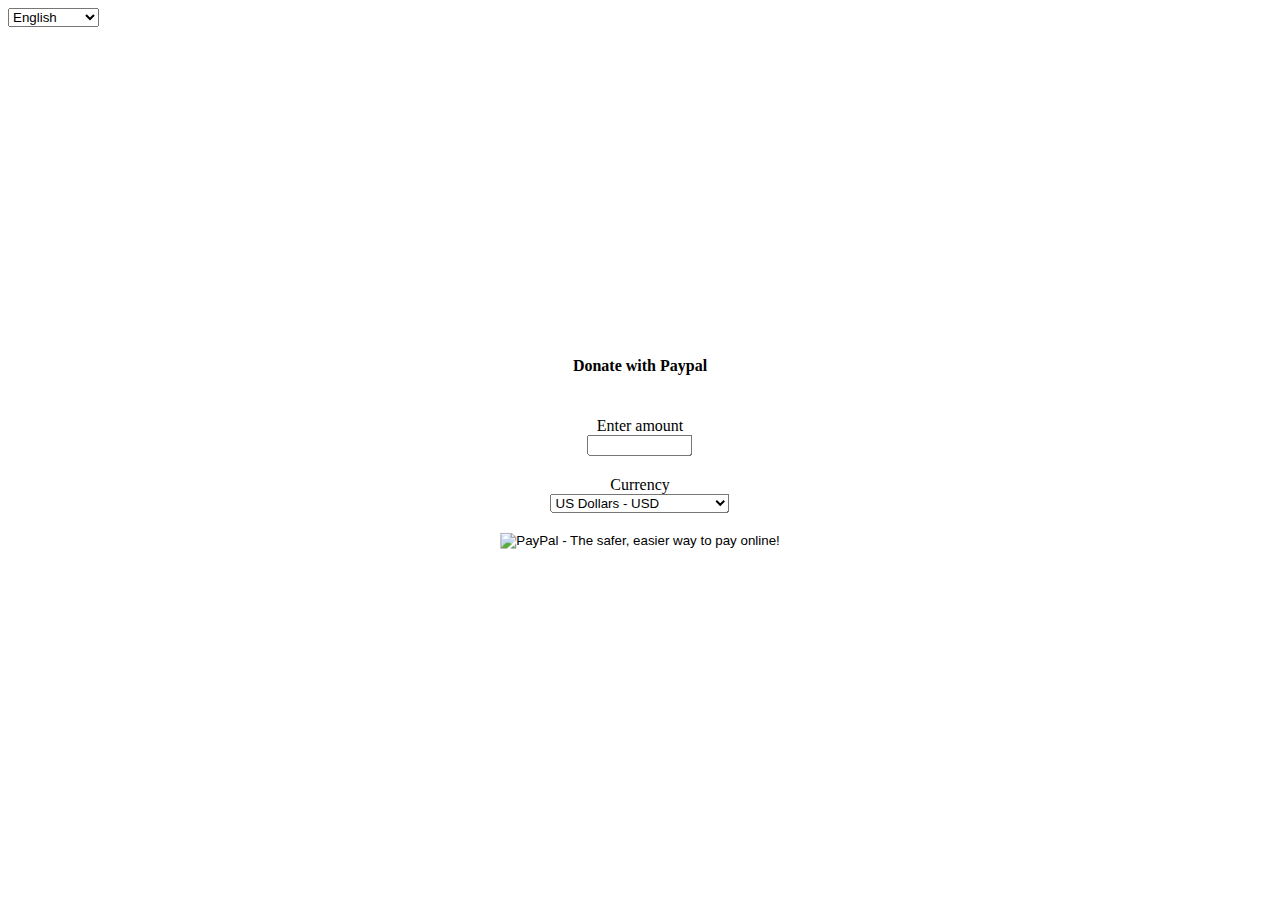
==== index.html @ f396ef0d "first commit" ====
<html>

<head>
 <meta name="viewport" content="width=device-width, initial-scale=1"> <!-- Ensures optimal rendering on mobile devices. -->
 <meta http-equiv="X-UA-Compatible" content="IE=edge" /> <!-- Optimal Internet Explorer compatibility -->
 <link rel="stylesheet" href="style.css">
 <script src="https://www.paypalobjects.com/donate/sdk/donate-sdk.js" charset="UTF-8"></script>

</head>

 
 <body onload="loadLanguages()">
 
                   <select id="languages" onchange="changeLanguage()"></select>
                   

                    <div class="donate_paypal">
                        <form id="paypal-form" action="https://www.paypal.com/cgi-bin/webscr" method="post">

                            <h4 class="heading" id="donateWithPaypal">Donate with PayPal</h4>       

                            <div class="donate-content-outer field">
                                <div id="enterAmount" class="amount_label heading">Enter amount ($)</div>
                                <div class="donate-content">
                                    <input type="text" id="amount" name="amount" size="10" title="Other Amount" value="">
                                </div>
                            </div>
                            
                            <div class="currency field">
                                <div id="currency" class="heading">Currency:</div>
                                <div class="donate-content">
                                    <select id="currency_code" name="currency_code">
                                        <option value="USD">US Dollars - USD</option>
                                        <option value="CAD">Canadian Dollar - CAD</option>
                                        <option value="EUR">Euro - EUR</option>
                                        <option value="GBP">British Pound - GBP</option>
                                        <option value="AUD">Australian Dollar - AUD</option>
                                        <option value="NZD">New Zealand Dollar - NZD</option>
                                        <option value="JPY">Japanese Yen - JPY</option>
                                        <option value="MXN">Mexican Peso - MXN</option>
                                        <option value="BRL">Brazilian Real - BRL</option>
                                        <option value="CHF">Swiss Franc - CHF</option>
                                        <option value="HKD">Hong Kong Dollar - HKD</option>
                                        <option value="SGD">Singapore Dollar - SGD</option>
                                        <option value="SEK">Swedish Krona - SEK</option>
                                        <option value="DKK">Danish Krone - DKK</option>
                                        <option value="PLN">Polish Zloty - PLN</option>
                                        <option value="NOK">Norwegian Krone - NOK</option>
                                        <option value="HUF">Hungarian Forint - HUF</option>
                                        <option value="CZK">Czech Koruna - CZK</option>
                                        <option value="ILS">Israeli New Shekel - ILS</option>
                                        <option value="MYR">Malaysian Ringgit - MYR</option>
                                        <option value="PHP">Philippine Peso - PHP</option>
                                        <option value="TWD">New Taiwan Dollar - TWD</option>
                                        <option value="THB">Thai Baht - THB</option>
                                        <option value="TRY">Turkish Lira - TRY</option>
                                        <option value="RUB">Russian ruble - RUB</option>
                                    </select>
                                </div>
                            </div>
                           
                            <div class="donate-btn field">
                                <input type="hidden" name="cmd" value="_donations">
                                <input type="hidden" name="business" value="giovannisaberon@outlook.com">
                                <input type="hidden" name="no_shipping" value="1">
                                <input id="instructions" type="hidden" name="cn" value="Add your instructions to Giovanni Saberon">
                                <input type="hidden" name="no_note" value="0">
                                <input type="hidden" name="lc" value="US">
                                <input type="hidden" name="bn" value="PP-DonationsBF:btn_donateCC_LG.gif:NonHostedGuest">
                                <input id="donationLinkButton" type="image" src="" border="0" name="submit" alt="PayPal - The safer, easier way to pay online!">
                            </div>
							
							
                            
                        </form>
                    </div>




</body>

 <script src="app.js" charset="UTF-8"></script>

</html>
---- style.css ----
.donate_paypal{
	position: absolute;
	left: 50%;
	top: 50%;
	transform: translate(-50%, -50%);
	text-align: center;
}

.field{
	padding-top: 20px;  
}
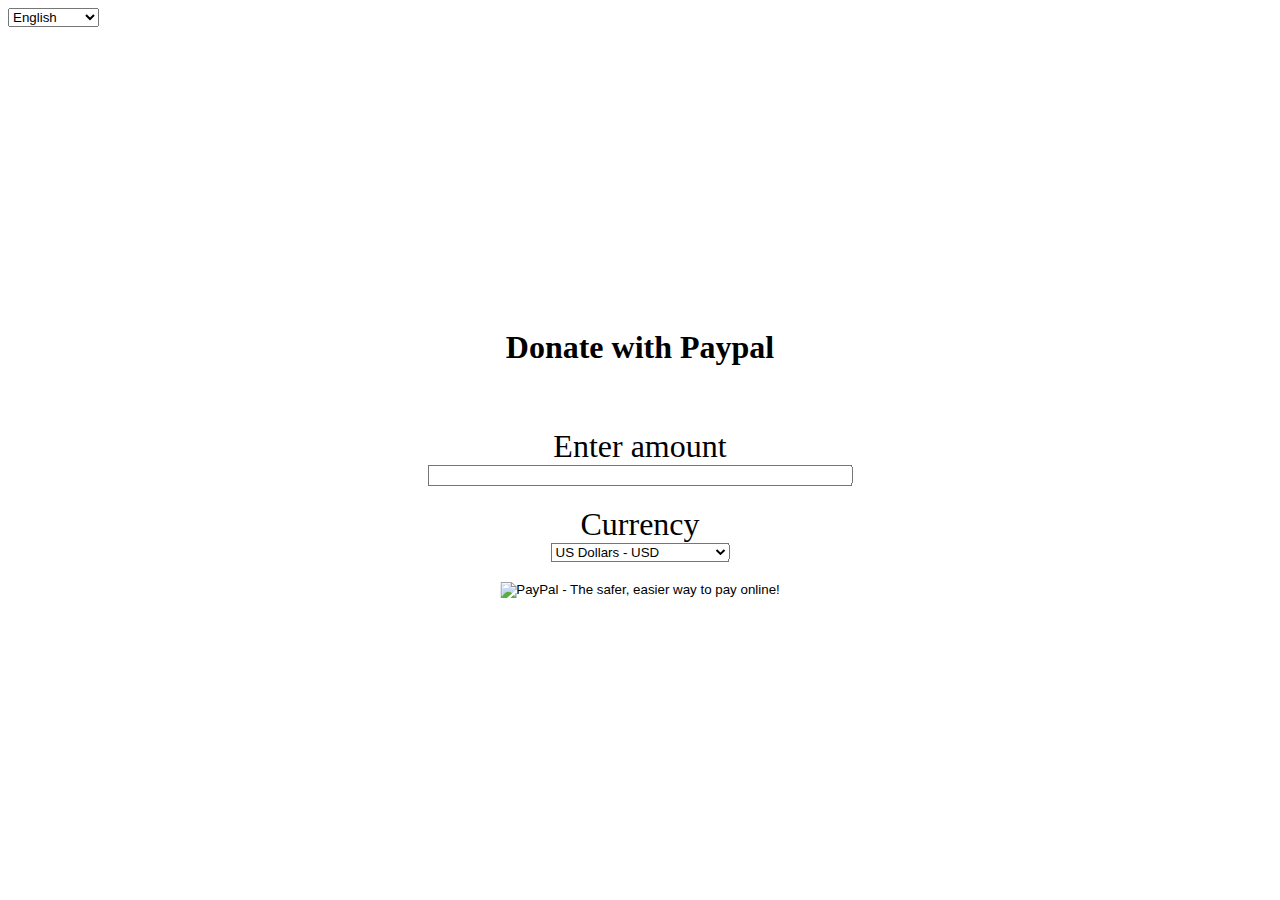
==== commit cfa4b7b8: "'update'" ====
--- a/index.html
+++ b/index.html
@@ -22,7 +22,7 @@
                             <div class="donate-content-outer field">
                                 <div id="enterAmount" class="amount_label heading">Enter amount ($)</div>
                                 <div class="donate-content">
-                                    <input type="text" id="amount" name="amount" size="10" title="Other Amount" value="">
+                                    <input type="text" id="amount" name="amount" size="50%" title="Other Amount" value="">
                                 </div>
                             </div>
                             
--- a/style.css
+++ b/style.css
@@ -10,3 +10,7 @@
 	padding-top: 20px;  
 }
 
+.heading{
+	font-size: 200%;
+}
+
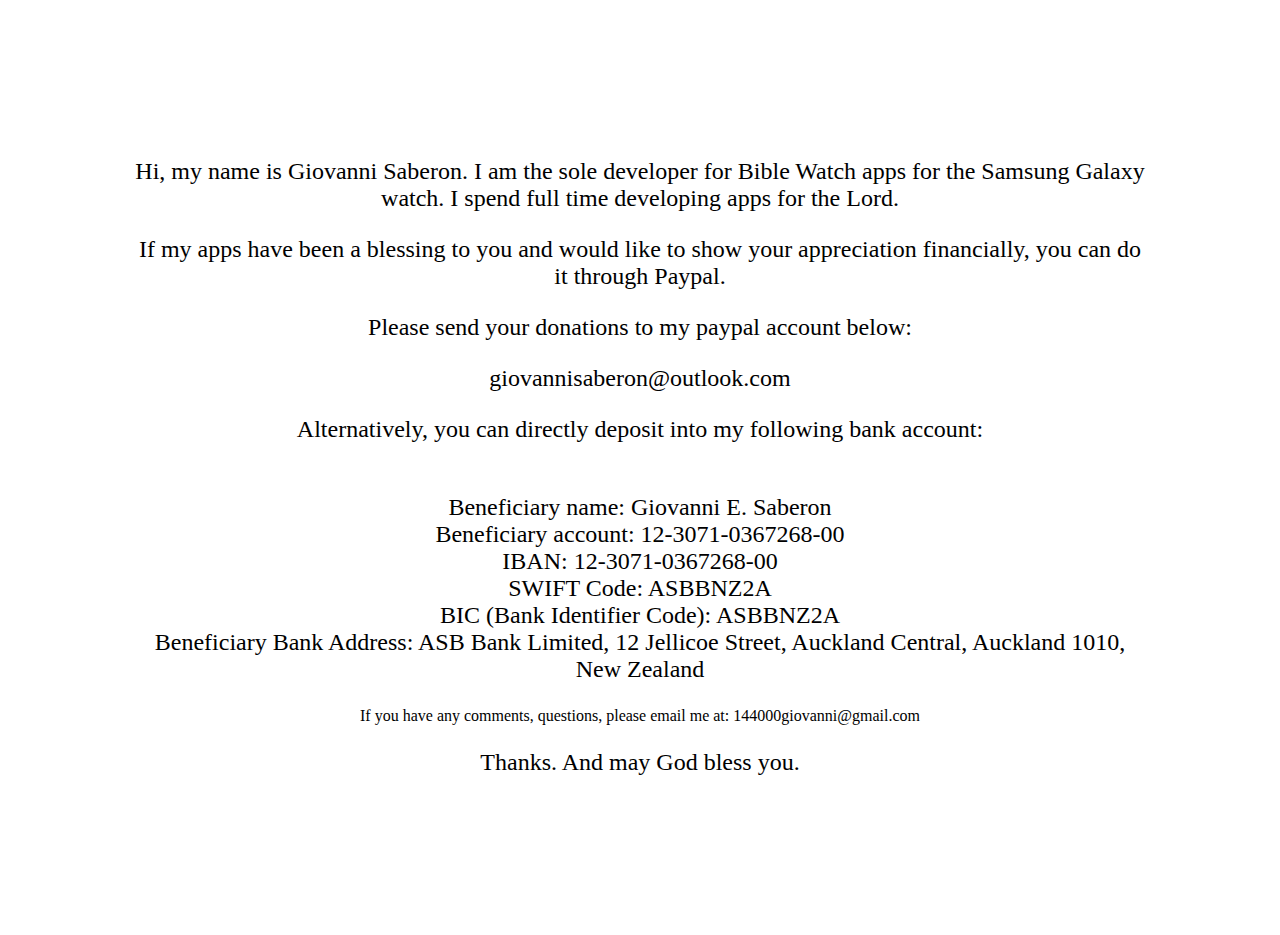
==== commit 2a5a2012: "'update'" ====
--- a/index.html
+++ b/index.html
@@ -1,85 +1,68 @@
-<html>
-
+<!DOCTYPE html>
+<html lang="en-US">
+ 
 <head>
+ <title> Bible Watch</title>
  <meta name="viewport" content="width=device-width, initial-scale=1"> <!-- Ensures optimal rendering on mobile devices. -->
  <meta http-equiv="X-UA-Compatible" content="IE=edge" /> <!-- Optimal Internet Explorer compatibility -->
- <link rel="stylesheet" href="style.css">
- <script src="https://www.paypalobjects.com/donate/sdk/donate-sdk.js" charset="UTF-8"></script>
+ <link rel="stylesheet" href="style1.css">
 
 </head>
 
  
- <body onload="loadLanguages()">
- 
-                   <select id="languages" onchange="changeLanguage()"></select>
-                   
-
-                    <div class="donate_paypal">
-                        <form id="paypal-form" action="https://www.paypal.com/cgi-bin/webscr" method="post">
-
-                            <h4 class="heading" id="donateWithPaypal">Donate with PayPal</h4>       
-
-                            <div class="donate-content-outer field">
-                                <div id="enterAmount" class="amount_label heading">Enter amount ($)</div>
-                                <div class="donate-content">
-                                    <input type="text" id="amount" name="amount" size="50%" title="Other Amount" value="">
-                                </div>
-                            </div>
-                            
-                            <div class="currency field">
-                                <div id="currency" class="heading">Currency:</div>
-                                <div class="donate-content">
-                                    <select id="currency_code" name="currency_code">
-                                        <option value="USD">US Dollars - USD</option>
-                                        <option value="CAD">Canadian Dollar - CAD</option>
-                                        <option value="EUR">Euro - EUR</option>
-                                        <option value="GBP">British Pound - GBP</option>
-                                        <option value="AUD">Australian Dollar - AUD</option>
-                                        <option value="NZD">New Zealand Dollar - NZD</option>
-                                        <option value="JPY">Japanese Yen - JPY</option>
-                                        <option value="MXN">Mexican Peso - MXN</option>
-                                        <option value="BRL">Brazilian Real - BRL</option>
-                                        <option value="CHF">Swiss Franc - CHF</option>
-                                        <option value="HKD">Hong Kong Dollar - HKD</option>
-                                        <option value="SGD">Singapore Dollar - SGD</option>
-                                        <option value="SEK">Swedish Krona - SEK</option>
-                                        <option value="DKK">Danish Krone - DKK</option>
-                                        <option value="PLN">Polish Zloty - PLN</option>
-                                        <option value="NOK">Norwegian Krone - NOK</option>
-                                        <option value="HUF">Hungarian Forint - HUF</option>
-                                        <option value="CZK">Czech Koruna - CZK</option>
-                                        <option value="ILS">Israeli New Shekel - ILS</option>
-                                        <option value="MYR">Malaysian Ringgit - MYR</option>
-                                        <option value="PHP">Philippine Peso - PHP</option>
-                                        <option value="TWD">New Taiwan Dollar - TWD</option>
-                                        <option value="THB">Thai Baht - THB</option>
-                                        <option value="TRY">Turkish Lira - TRY</option>
-                                        <option value="RUB">Russian ruble - RUB</option>
-                                    </select>
-                                </div>
-                            </div>
-                           
-                            <div class="donate-btn field">
-                                <input type="hidden" name="cmd" value="_donations">
-                                <input type="hidden" name="business" value="giovannisaberon@outlook.com">
-                                <input type="hidden" name="no_shipping" value="1">
-                                <input id="instructions" type="hidden" name="cn" value="Add your instructions to Giovanni Saberon">
-                                <input type="hidden" name="no_note" value="0">
-                                <input type="hidden" name="lc" value="US">
-                                <input type="hidden" name="bn" value="PP-DonationsBF:btn_donateCC_LG.gif:NonHostedGuest">
-                                <input id="donationLinkButton" type="image" src="" border="0" name="submit" alt="PayPal - The safer, easier way to pay online!">
-                            </div>
-							
-							
-                            
-                        </form>
-                    </div>
+<body>
 
 
+<div class="donate_paypal">       
+    <div id="google_translate_element"></div>
+
+<p class="heading">
+Hi, my name is Giovanni Saberon. I am the sole developer for Bible Watch apps for the Samsung Galaxy watch. I spend full time developing apps for the Lord.  </p>
+
+<p class="heading">If my apps have been a blessing to you and would like to show your appreciation financially, you can do it through Paypal.
+</p>
+
+<p class="heading">Please send your donations to my paypal account below:</p>
+
+<p class="heading">giovannisaberon@outlook.com</p>
 
 
+<p class="heading">Alternatively, you can directly deposit into my following bank account:
+</p>
+
+<p class="heading">
+<br>Beneficiary name: Giovanni E. Saberon
+<br>Beneficiary account: 12-3071-0367268-00 
+<br>IBAN: 12-3071-0367268-00
+<br>SWIFT Code: ASBBNZ2A
+<br>BIC (Bank Identifier Code): ASBBNZ2A
+
+<br>Beneficiary Bank Address: ASB Bank Limited, 12 Jellicoe Street, Auckland Central, Auckland 1010, New Zealand
+
+
+</p>
+<p>If you have any comments, questions, please email me at: 144000giovanni@gmail.com</p>
+<p class="heading">Thanks.  And may God bless you.</p>
+
+
+</div>
+ 
+    <script type="text/javascript">
+        function googleTranslateElementInit() {
+            new google.translate.TranslateElement(
+                {pageLanguage: 'en'},
+                'google_translate_element'
+            );
+        }
+    </script>
+ 
+    <script type="text/javascript"
+            src=
+"https://translate.google.com/translate_a/element.js?
+cb=googleTranslateElementInit">
+    </script>
+ 
+
 </body>
-
- <script src="app.js" charset="UTF-8"></script>
-
+ 
 </html>--- a/style1.css
+++ b/style1.css
@@ -0,0 +1,14 @@
+.donate_paypal{
+
+	text-align: center;
+	padding: 10%;
+}
+
+.field{
+	padding-top: 20px;  
+}
+
+.heading{
+	font-size: 150%;
+}
+
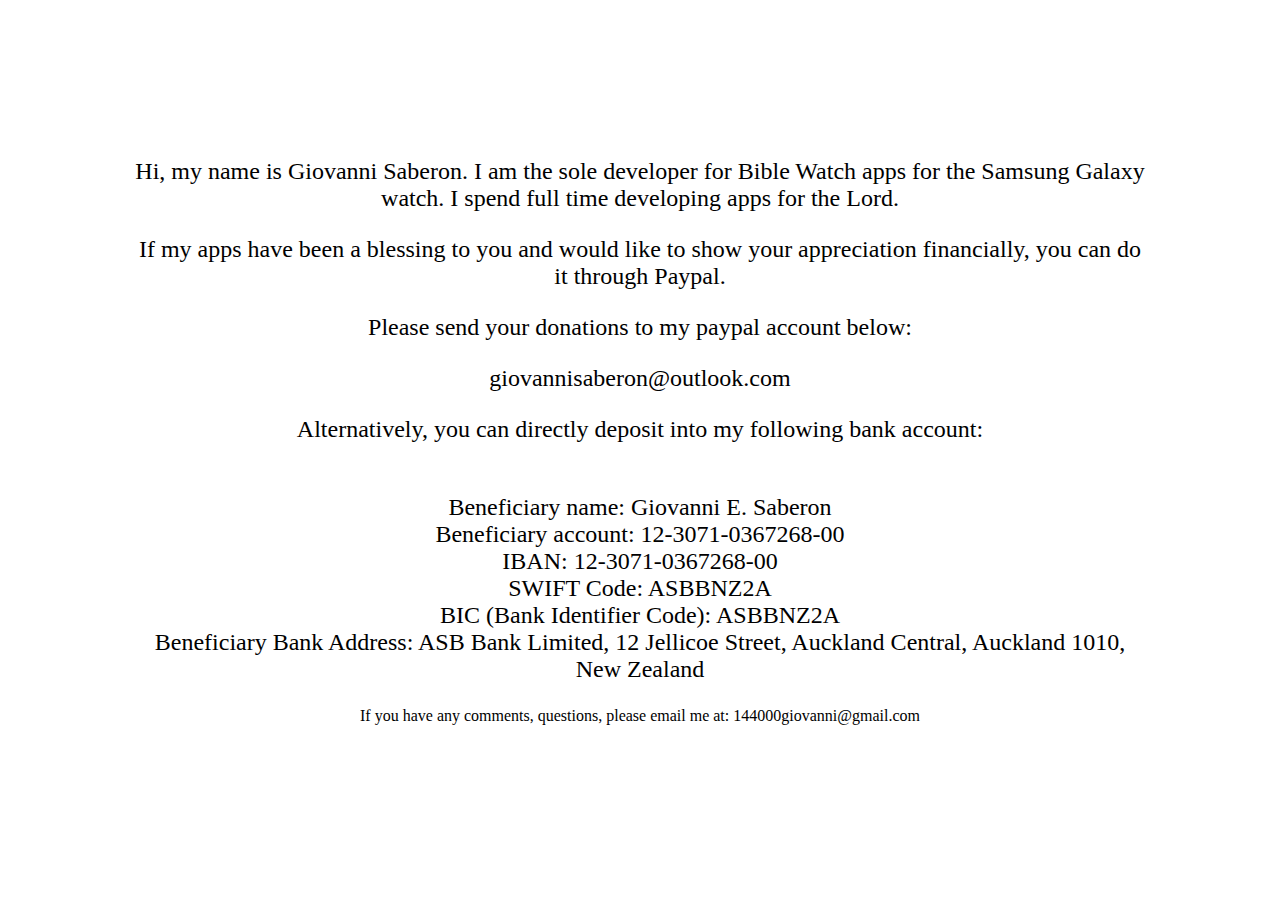
==== commit b45ef425: "'update'" ====
--- a/index.html
+++ b/index.html
@@ -42,7 +42,6 @@
 
 </p>
 <p>If you have any comments, questions, please email me at: 144000giovanni@gmail.com</p>
-<p class="heading">Thanks.  And may God bless you.</p>
 
 
 </div>
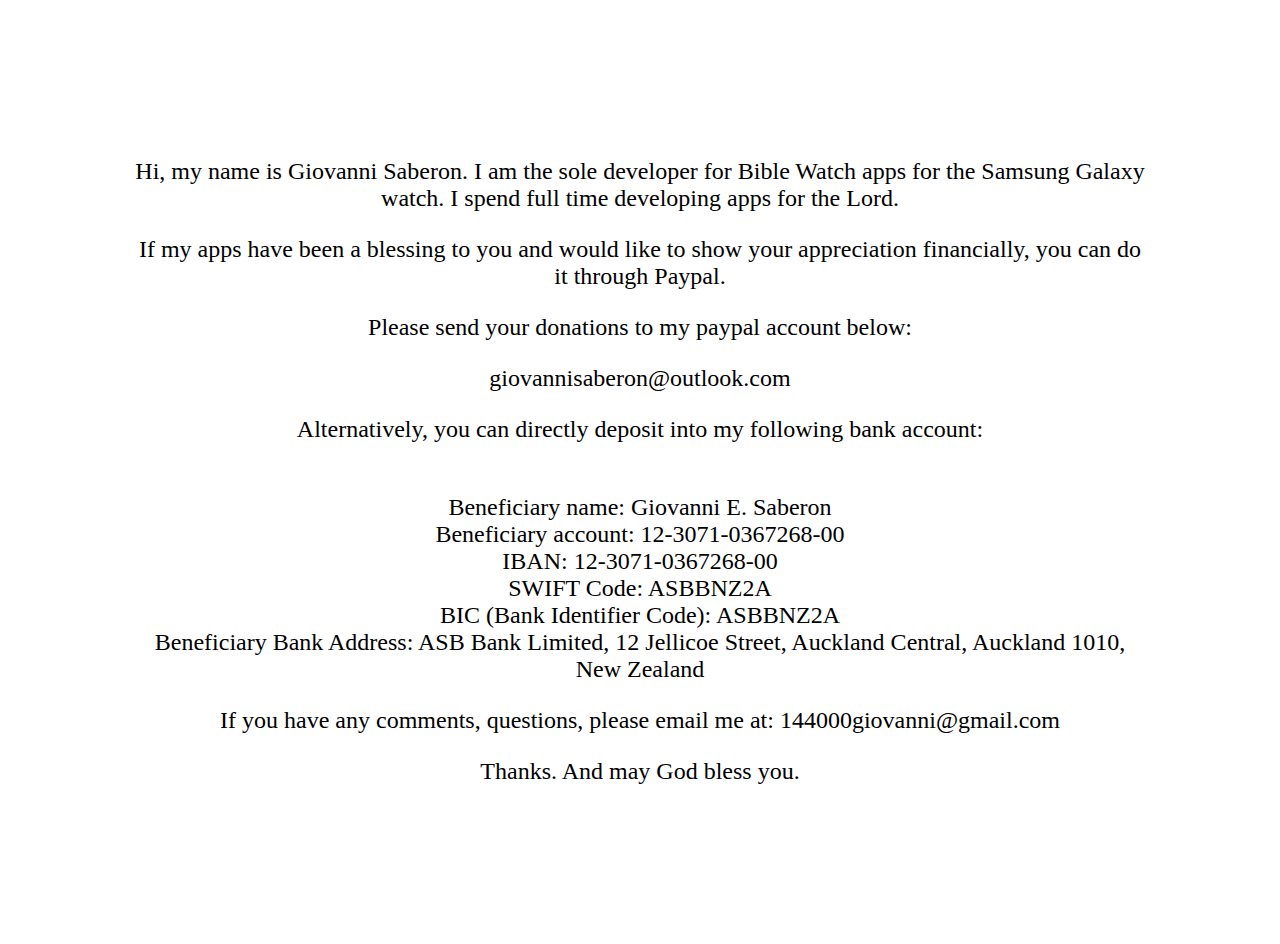
==== commit 90f89930: "'update'" ====
--- a/index.html
+++ b/index.html
@@ -41,7 +41,8 @@
 
 
 </p>
-<p>If you have any comments, questions, please email me at: 144000giovanni@gmail.com</p>
+<p class="heading">If you have any comments, questions, please email me at: 144000giovanni@gmail.com</p>
+<p class="heading">Thanks.  And may God bless you.</p>
 
 
 </div>
